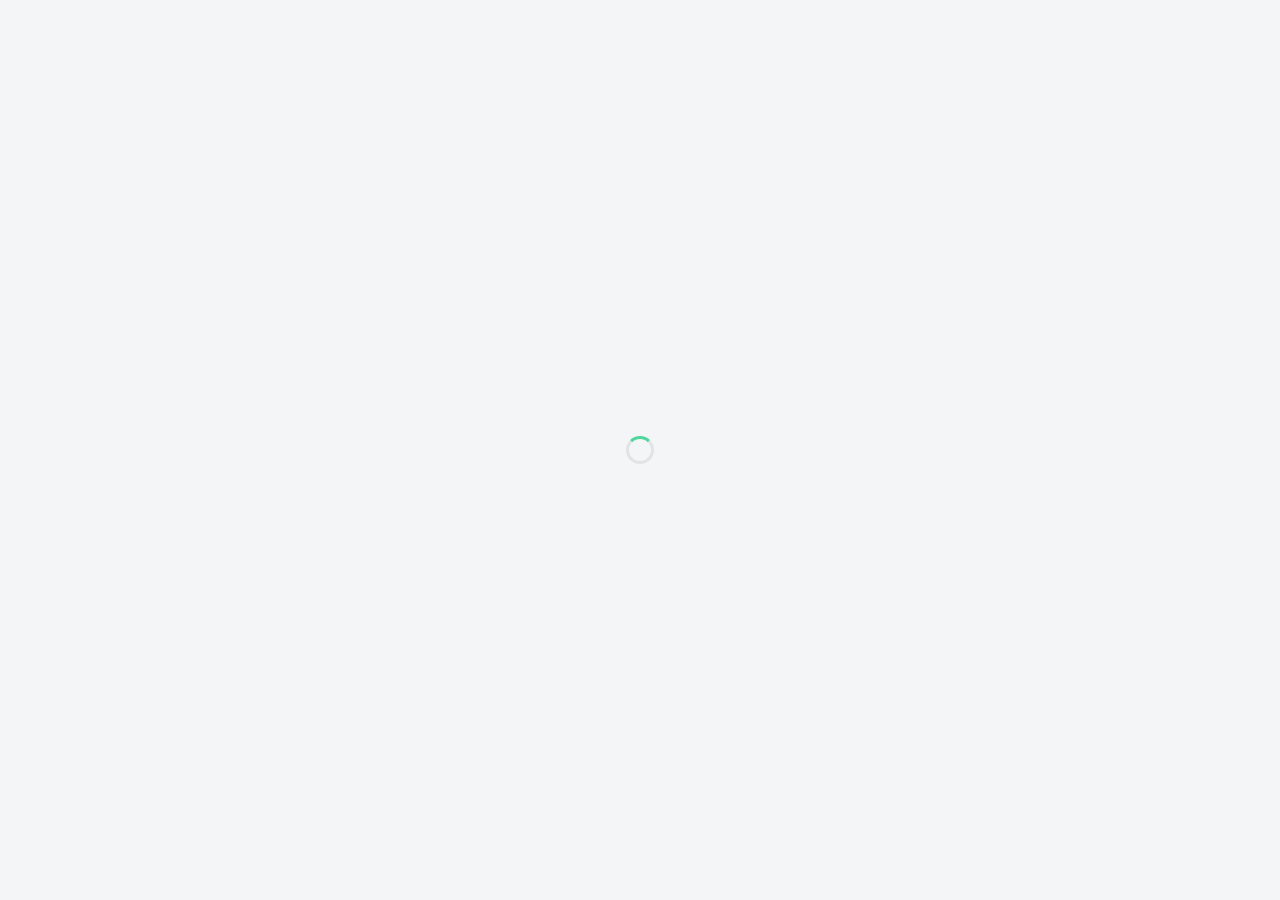
==== web/public/index.html @ 134ec60a "Site (Fase 2): painel, corpo, alimentação, treinos, mente e conta; login por e-mail e Google; página" ====
<!doctype html>
<html lang="pt-BR">
<head>
  <meta charset="utf-8">
  <meta name="viewport" content="width=device-width, initial-scale=1, viewport-fit=cover">
  <meta name="theme-color" content="#0f1115">
  <title>Gym</title>
  <link rel="icon" href="data:image/svg+xml,<svg xmlns='http://www.w3.org/2000/svg' viewBox='0 0 100 100'><text y='.9em' font-size='90'>🏋️</text></svg>">
  <link rel="stylesheet" href="style.css">
</head>
<body>
  <div id="app" class="boot"><div class="spinner"></div></div>
  <script type="module" src="app.js"></script>
</body>
</html>
---- web/public/style.css ----
:root {
  --accent: #4fd69c;
  --accent2: #4d9eff;
  --bg: #f4f5f7;
  --surface: #ffffff;
  --surface2: #f0f2f5;
  --text: #15171c;
  --muted: #6b7280;
  --line: rgba(0, 0, 0, .07);
  --good: #2fb36d;
  --warn: #f59e0b;
  --bad: #ef4f5a;
  --radius: 16px;
  --shadow: 0 1px 2px rgba(0,0,0,.04), 0 8px 24px rgba(0,0,0,.05);
  color-scheme: light;
}
:root[data-theme="dark"] {
  --bg: #0f1115;
  --surface: #171a21;
  --surface2: #1f232c;
  --text: #eef0f4;
  --muted: #9aa3b2;
  --line: rgba(255, 255, 255, .07);
  --shadow: 0 1px 2px rgba(0,0,0,.4), 0 8px 24px rgba(0,0,0,.25);
  color-scheme: dark;
}
* { box-sizing: border-box; }
html, body { margin: 0; }
body {
  font: 15px/1.45 ui-rounded, "SF Pro Rounded", system-ui, -apple-system, "Segoe UI", Roboto, sans-serif;
  background: var(--bg); color: var(--text); -webkit-font-smoothing: antialiased;
}
a { color: var(--accent2); text-decoration: none; }
button, input, select { font: inherit; color: inherit; }
.num { font-variant-numeric: tabular-nums; }
.muted { color: var(--muted); }
.small { font-size: 13px; }
.tiny { font-size: 12px; }
.good { color: var(--good); } .bad { color: var(--bad); } .warn { color: var(--warn); }

/* boot */
.boot { min-height: 100vh; display: grid; place-items: center; }
.spinner { width: 28px; height: 28px; border-radius: 50%; border: 3px solid var(--line); border-top-color: var(--accent); animation: spin 0.8s linear infinite; }
@keyframes spin { to { transform: rotate(360deg); } }

/* layout */
.shell { display: grid; grid-template-columns: 240px 1fr; min-height: 100vh; }
.side {
  position: sticky; top: 0; height: 100vh; padding: 22px 14px; border-right: 1px solid var(--line);
  background: var(--surface); display: flex; flex-direction: column; gap: 4px;
}
.brand { display: flex; align-items: center; gap: 10px; font-weight: 700; font-size: 18px; padding: 4px 10px 18px; }
.brand .logo { width: 34px; height: 34px; border-radius: 10px; background: linear-gradient(135deg, var(--accent), var(--accent2)); display: grid; place-items: center; color: #fff; }
.nav a { display: flex; align-items: center; gap: 12px; padding: 10px 12px; border-radius: 12px; color: var(--muted); font-weight: 600; }
.nav a:hover { background: var(--surface2); color: var(--text); }
.nav a.on { background: color-mix(in srgb, var(--accent) 14%, transparent); color: var(--text); }
.nav a.on .ic { color: var(--accent); }
.ic { width: 20px; text-align: center; font-size: 17px; }
.side .foot { margin-top: auto; padding: 10px 12px; font-size: 12px; color: var(--muted); }
.main { padding: 28px clamp(16px, 3vw, 40px) 80px; max-width: 1280px; width: 100%; }
.top { display: flex; align-items: flex-end; justify-content: space-between; gap: 16px; margin-bottom: 22px; flex-wrap: wrap; }
.top h1 { margin: 0; font-size: 28px; letter-spacing: -.02em; }
.top .sub { color: var(--muted); font-size: 14px; margin-top: 2px; }
.pill { display: inline-flex; align-items: center; gap: 6px; padding: 6px 12px; border-radius: 999px; background: var(--surface); border: 1px solid var(--line); font-size: 13px; color: var(--muted); }
.dot { width: 8px; height: 8px; border-radius: 50%; background: var(--good); }

/* grid & cards */
.grid { display: grid; gap: 16px; }
.g2 { grid-template-columns: repeat(2, minmax(0, 1fr)); }
.g3 { grid-template-columns: repeat(3, minmax(0, 1fr)); }
.g4 { grid-template-columns: repeat(4, minmax(0, 1fr)); }
.span2 { grid-column: span 2; } .span3 { grid-column: span 3; } .spanall { grid-column: 1 / -1; }
.card { background: var(--surface); border: 1px solid var(--line); border-radius: var(--radius); box-shadow: var(--shadow); padding: 18px; min-width: 0; }
.card h3 { margin: 0 0 12px; font-size: 13px; text-transform: uppercase; letter-spacing: .06em; color: var(--muted); font-weight: 700; display: flex; align-items: center; gap: 8px; }
.card h3 .right { margin-left: auto; text-transform: none; letter-spacing: 0; font-weight: 600; }
.kpi .label { color: var(--muted); font-size: 13px; font-weight: 600; display: flex; align-items: center; gap: 8px; }
.kpi .value { font-size: 30px; font-weight: 800; letter-spacing: -.02em; margin: 6px 0 2px; }
.kpi .value small { font-size: 14px; font-weight: 600; color: var(--muted); margin-left: 3px; }
.kpi .delta { font-size: 13px; font-weight: 600; }
.badge { display: inline-block; padding: 2px 8px; border-radius: 999px; font-size: 12px; font-weight: 700; background: color-mix(in srgb, var(--accent) 16%, transparent); color: var(--text); }
.section-title { font-size: 13px; font-weight: 700; text-transform: uppercase; letter-spacing: .06em; color: var(--muted); margin: 26px 2px 10px; }

/* progress */
.bar { height: 8px; border-radius: 999px; background: var(--surface2); overflow: hidden; }
.bar > i { display: block; height: 100%; border-radius: 999px; background: linear-gradient(90deg, var(--accent), var(--accent2)); }
.macro { display: grid; gap: 6px; margin-bottom: 12px; }
.macro .row { display: flex; justify-content: space-between; font-size: 13px; }
.ring { display: grid; place-items: center; position: relative; }
.ring .center { position: absolute; text-align: center; }
.ring .center b { font-size: 22px; display: block; }

/* lists & tables */
.list { display: grid; }
.item { display: flex; align-items: center; gap: 12px; padding: 11px 2px; border-bottom: 1px solid var(--line); }
.item:last-child { border-bottom: 0; }
.item .grow { flex: 1; min-width: 0; }
.item .title { font-weight: 600; white-space: nowrap; overflow: hidden; text-overflow: ellipsis; }
.item .meta { color: var(--muted); font-size: 13px; }
.avatar { width: 36px; height: 36px; border-radius: 10px; display: grid; place-items: center; background: var(--surface2); flex: none; }
table { width: 100%; border-collapse: collapse; font-size: 14px; }
th { text-align: left; font-size: 12px; color: var(--muted); font-weight: 700; text-transform: uppercase; letter-spacing: .05em; padding: 8px 10px; border-bottom: 1px solid var(--line); }
td { padding: 10px; border-bottom: 1px solid var(--line); }
tr:last-child td { border-bottom: 0; }
.scroll { overflow-x: auto; }
details.session { border-bottom: 1px solid var(--line); }
details.session:last-child { border-bottom: 0; }
details.session summary { list-style: none; cursor: pointer; }
details.session summary::-webkit-details-marker { display: none; }
details.session .sets { padding: 4px 0 14px 48px; display: grid; gap: 6px; font-size: 14px; }
.chips { display: flex; flex-wrap: wrap; gap: 6px; }
.chip { padding: 3px 9px; border-radius: 8px; background: var(--surface2); font-size: 12px; font-variant-numeric: tabular-nums; }

/* controls */
.btn { display: inline-flex; align-items: center; justify-content: center; gap: 8px; padding: 10px 16px; border-radius: 12px; border: 1px solid var(--line); background: var(--surface); cursor: pointer; font-weight: 600; }
.btn:hover { background: var(--surface2); }
.btn.primary { background: linear-gradient(135deg, var(--accent), var(--accent2)); color: #fff; border: 0; }
.btn.block { width: 100%; }
.btn.danger { color: var(--bad); }
.seg { display: inline-flex; background: var(--surface2); padding: 3px; border-radius: 11px; gap: 2px; }
.seg button { border: 0; background: transparent; padding: 6px 12px; border-radius: 9px; cursor: pointer; font-weight: 600; font-size: 13px; color: var(--muted); }
.seg button.on { background: var(--surface); color: var(--text); box-shadow: 0 1px 3px rgba(0,0,0,.08); }
.field { display: grid; gap: 6px; margin-bottom: 12px; }
.field label { font-size: 13px; font-weight: 600; color: var(--muted); }
.input { width: 100%; padding: 11px 13px; border-radius: 12px; border: 1px solid var(--line); background: var(--surface2); outline: none; }
.input:focus { border-color: var(--accent); }
.swatches { display: flex; gap: 10px; flex-wrap: wrap; }
.swatch { width: 34px; height: 34px; border-radius: 50%; border: 3px solid transparent; cursor: pointer; }
.swatch.on { border-color: var(--text); }
.empty { padding: 26px; text-align: center; color: var(--muted); }

/* login */
.login { min-height: 100vh; display: grid; grid-template-columns: 1.1fr 1fr; }
.login .hero { background: linear-gradient(150deg, var(--accent), var(--accent2)); color: #fff; padding: 56px; display: flex; flex-direction: column; justify-content: flex-end; }
.login .hero h1 { font-size: 44px; margin: 0 0 10px; letter-spacing: -.03em; }
.login .hero p { opacity: .9; max-width: 420px; font-size: 17px; }
.login .form { display: grid; place-items: center; padding: 32px; }
.login .box { width: min(380px, 100%); }
.or { display: flex; align-items: center; gap: 10px; color: var(--muted); font-size: 12px; margin: 16px 0; }
.or::before, .or::after { content: ""; flex: 1; height: 1px; background: var(--line); }
.msg { padding: 10px 12px; border-radius: 10px; font-size: 13px; margin-top: 12px; }
.msg.err { background: color-mix(in srgb, var(--bad) 12%, transparent); color: var(--bad); }
.msg.ok { background: color-mix(in srgb, var(--good) 14%, transparent); color: var(--good); }

/* charts */
svg.chart { width: 100%; height: auto; display: block; overflow: visible; }
svg.chart text { fill: var(--muted); font-size: 11px; }
svg.chart .grid line { stroke: var(--line); }

/* mobile */
.mobilebar { display: none; }
@media (max-width: 1000px) {
  .g4 { grid-template-columns: repeat(2, minmax(0, 1fr)); }
  .g3 { grid-template-columns: repeat(2, minmax(0, 1fr)); }
}
@media (max-width: 760px) {
  .shell { grid-template-columns: 1fr; }
  .side { display: none; }
  .main { padding: 18px 14px 96px; }
  .g2, .g3, .g4 { grid-template-columns: 1fr; }
  .span2, .span3 { grid-column: auto; }
  .login { grid-template-columns: 1fr; }
  .login .hero { padding: 36px 24px; min-height: 30vh; }
  .login .hero h1 { font-size: 34px; }
  .mobilebar {
    display: flex; position: fixed; bottom: 0; left: 0; right: 0; z-index: 10; justify-content: space-around;
    background: color-mix(in srgb, var(--surface) 92%, transparent); backdrop-filter: blur(16px);
    border-top: 1px solid var(--line); padding: 8px 4px calc(8px + env(safe-area-inset-bottom));
  }
  .mobilebar a { display: grid; justify-items: center; gap: 2px; font-size: 11px; color: var(--muted); font-weight: 600; }
  .mobilebar a.on { color: var(--accent); }
  .mobilebar .ic { font-size: 19px; }
}
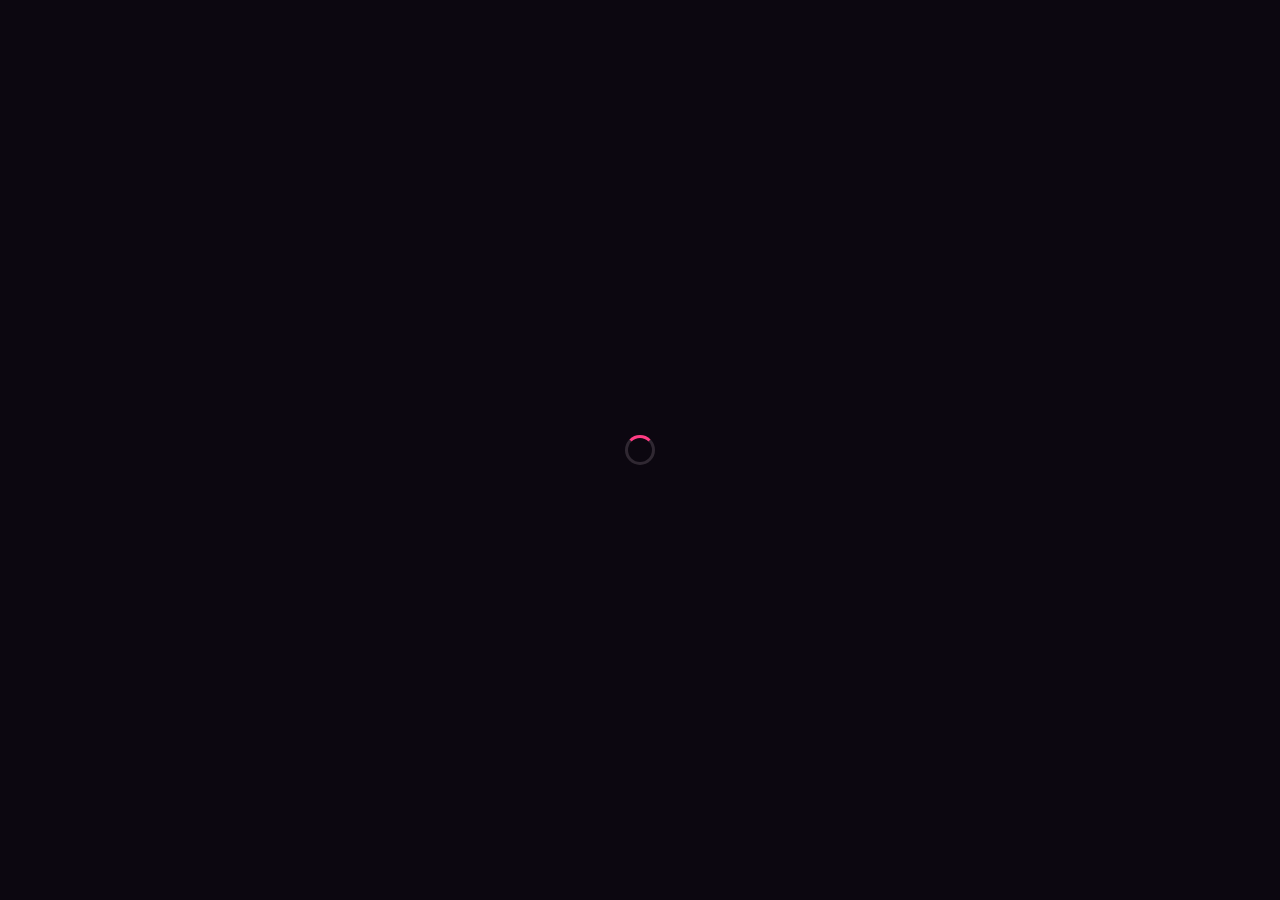
==== commit 7245dfe3: "PWA (site instalável e offline), restaurar tudo da conta no iPhone e verificação/correção da sincron" ====
--- a/web/public/index.html
+++ b/web/public/index.html
@@ -3,10 +3,16 @@
 <head>
   <meta charset="utf-8">
   <meta name="viewport" content="width=device-width, initial-scale=1, viewport-fit=cover">
-  <meta name="theme-color" content="#0f1115">
+  <meta name="theme-color" content="#0c0710">
   <title>Gym</title>
-  <link rel="icon" href="data:image/svg+xml,<svg xmlns='http://www.w3.org/2000/svg' viewBox='0 0 100 100'><text y='.9em' font-size='90'>🏋️</text></svg>">
+  <link rel="icon" type="image/png" href="icons/icon-192.png">
   <link rel="stylesheet" href="style.css">
+  <link rel="manifest" href="manifest.webmanifest">
+  <link rel="apple-touch-icon" href="icons/apple-touch-icon.png">
+  <meta name="apple-mobile-web-app-capable" content="yes">
+  <meta name="mobile-web-app-capable" content="yes">
+  <meta name="apple-mobile-web-app-status-bar-style" content="black-translucent">
+  <meta name="apple-mobile-web-app-title" content="Gym">
 </head>
 <body>
   <div id="app" class="boot"><div class="spinner"></div></div>
--- a/web/public/style.css
+++ b/web/public/style.css
@@ -1,172 +1,323 @@
+/* Gym — design inspirado no sistema "Walk Realms": vidro, aurora, títulos encorpados e rótulos em pixel. */
+@font-face { font-family: "Bricolage Grotesque"; src: url("fonts/bricolage-grotesque.woff2") format("woff2"); font-weight: 200 800; font-stretch: 75% 100%; font-display: swap; }
+@font-face { font-family: "Geist"; src: url("fonts/geist.woff2") format("woff2"); font-weight: 100 900; font-display: swap; }
+@font-face { font-family: "Geist Mono"; src: url("fonts/geist-mono.woff2") format("woff2"); font-weight: 100 900; font-display: swap; }
+@font-face { font-family: "Silkscreen"; src: url("fonts/silkscreen-400.woff2") format("woff2"); font-weight: 400; font-display: swap; }
+
 :root {
-  --accent: #4fd69c;
-  --accent2: #4d9eff;
-  --bg: #f4f5f7;
-  --surface: #ffffff;
-  --surface2: #f0f2f5;
-  --text: #15171c;
-  --muted: #6b7280;
-  --line: rgba(0, 0, 0, .07);
-  --good: #2fb36d;
-  --warn: #f59e0b;
-  --bad: #ef4f5a;
-  --radius: 16px;
-  --shadow: 0 1px 2px rgba(0,0,0,.04), 0 8px 24px rgba(0,0,0,.05);
+  --brand: #ff3c84; --brand2: #8c50f1; --brand3: #ff8a4c;
+  --font-display: "Bricolage Grotesque", "Geist", system-ui, sans-serif;
+  --font-sans: "Geist", system-ui, -apple-system, "Segoe UI", sans-serif;
+  --font-mono: "Geist Mono", ui-monospace, monospace;
+  --font-pixel: "Silkscreen", "Geist Mono", monospace;
+  --ease: cubic-bezier(.16, 1, .3, 1); --spring: cubic-bezier(.34, 1.56, .64, 1);
+  --r-sm: 10px; --r-md: 14px; --r-lg: 20px; --r-xl: 26px;
+
+  color-scheme: dark;
+  --bg: #0c0710; --bg-2: #120a16;
+  --surface: #ffffff08; --surface-2: #ffffff0f; --surface-hover: #ffffff17;
+  --fg: #faf6fb; --muted: #bba9c3; --subtle: #8b7894;
+  --line: #ffe6f512; --line-strong: #ffe6f526;
+  --glass: #1c1022a6; --glass-strong: #1c1022e0; --glass-border: #ffffff1f;
+  --glass-hi: inset 0 1px 0 #ffffff1f; --glass-shadow: 0 20px 60px -12px #00000099, 0 2px 6px #00000040;
+  --good: #2bd38a; --warn: #ffb547; --bad: #ff5a52; --info: #5ec8f5;
+  --aurora-1: color-mix(in srgb, var(--brand) 35%, transparent);
+  --aurora-2: color-mix(in srgb, var(--brand2) 30%, transparent);
+  --aurora-3: color-mix(in srgb, var(--brand3) 20%, transparent);
+}
+:root[data-theme="light"] {
   color-scheme: light;
+  --bg: #fbf6f9; --bg-2: #ffffff;
+  --surface: #3c143208; --surface-2: #3c14320f; --surface-hover: #3c143217;
+  --fg: #1a0f1f; --muted: #5e4e66; --subtle: #8a7a92;
+  --line: #3c14321a; --line-strong: #3c14322e;
+  --glass: #ffffff9e; --glass-strong: #ffffffe0; --glass-border: #ffffffcc;
+  --glass-hi: inset 0 1px 0 #ffffff; --glass-shadow: 0 20px 50px -16px #7a0c3c2e, 0 2px 6px #7a0c3c12;
+  --good: #0f9e62; --warn: #c27803; --bad: #dc3a32; --info: #1a84c7;
+  --aurora-1: color-mix(in srgb, var(--brand) 24%, transparent);
+  --aurora-2: color-mix(in srgb, var(--brand2) 18%, transparent);
+  --aurora-3: color-mix(in srgb, var(--brand3) 22%, transparent);
 }
-:root[data-theme="dark"] {
-  --bg: #0f1115;
-  --surface: #171a21;
-  --surface2: #1f232c;
-  --text: #eef0f4;
-  --muted: #9aa3b2;
-  --line: rgba(255, 255, 255, .07);
-  --shadow: 0 1px 2px rgba(0,0,0,.4), 0 8px 24px rgba(0,0,0,.25);
-  color-scheme: dark;
-}
+
 * { box-sizing: border-box; }
 html, body { margin: 0; }
-body {
-  font: 15px/1.45 ui-rounded, "SF Pro Rounded", system-ui, -apple-system, "Segoe UI", Roboto, sans-serif;
-  background: var(--bg); color: var(--text); -webkit-font-smoothing: antialiased;
-}
-a { color: var(--accent2); text-decoration: none; }
-button, input, select { font: inherit; color: inherit; }
-.num { font-variant-numeric: tabular-nums; }
-.muted { color: var(--muted); }
-.small { font-size: 13px; }
-.tiny { font-size: 12px; }
+html { -webkit-font-smoothing: antialiased; }
+body { font: 400 15px/1.55 var(--font-sans); background: var(--bg); color: var(--fg); min-height: 100vh; }
+::selection { background: var(--brand); color: #fff; }
+:focus-visible { outline: 2px solid var(--brand); outline-offset: 3px; border-radius: 6px; }
+a { color: var(--brand); text-decoration: none; }
+button, input, select, textarea { font: inherit; color: inherit; }
+.num, .mono { font-family: var(--font-mono); font-variant-numeric: tabular-nums; letter-spacing: -.02em; }
+.muted { color: var(--muted); } .subtle { color: var(--subtle); }
+.small { font-size: 13px; } .tiny { font-size: 12px; }
 .good { color: var(--good); } .bad { color: var(--bad); } .warn { color: var(--warn); }
-
-/* boot */
-.boot { min-height: 100vh; display: grid; place-items: center; }
-.spinner { width: 28px; height: 28px; border-radius: 50%; border: 3px solid var(--line); border-top-color: var(--accent); animation: spin 0.8s linear infinite; }
-@keyframes spin { to { transform: rotate(360deg); } }
-
-/* layout */
-.shell { display: grid; grid-template-columns: 240px 1fr; min-height: 100vh; }
-.side {
-  position: sticky; top: 0; height: 100vh; padding: 22px 14px; border-right: 1px solid var(--line);
-  background: var(--surface); display: flex; flex-direction: column; gap: 4px;
-}
-.brand { display: flex; align-items: center; gap: 10px; font-weight: 700; font-size: 18px; padding: 4px 10px 18px; }
-.brand .logo { width: 34px; height: 34px; border-radius: 10px; background: linear-gradient(135deg, var(--accent), var(--accent2)); display: grid; place-items: center; color: #fff; }
-.nav a { display: flex; align-items: center; gap: 12px; padding: 10px 12px; border-radius: 12px; color: var(--muted); font-weight: 600; }
-.nav a:hover { background: var(--surface2); color: var(--text); }
-.nav a.on { background: color-mix(in srgb, var(--accent) 14%, transparent); color: var(--text); }
-.nav a.on .ic { color: var(--accent); }
-.ic { width: 20px; text-align: center; font-size: 17px; }
-.side .foot { margin-top: auto; padding: 10px 12px; font-size: 12px; color: var(--muted); }
-.main { padding: 28px clamp(16px, 3vw, 40px) 80px; max-width: 1280px; width: 100%; }
-.top { display: flex; align-items: flex-end; justify-content: space-between; gap: 16px; margin-bottom: 22px; flex-wrap: wrap; }
-.top h1 { margin: 0; font-size: 28px; letter-spacing: -.02em; }
-.top .sub { color: var(--muted); font-size: 14px; margin-top: 2px; }
-.pill { display: inline-flex; align-items: center; gap: 6px; padding: 6px 12px; border-radius: 999px; background: var(--surface); border: 1px solid var(--line); font-size: 13px; color: var(--muted); }
-.dot { width: 8px; height: 8px; border-radius: 50%; background: var(--good); }
-
-/* grid & cards */
+.grad { background: linear-gradient(100deg, color-mix(in srgb, var(--brand) 70%, #fff), var(--brand) 40%, var(--brand2));
+  -webkit-background-clip: text; background-clip: text; color: transparent; }
+
+/* fundo */
+.bgfx { position: fixed; inset: 0; pointer-events: none; z-index: 0; overflow: hidden; }
+.bgfx i { position: absolute; border-radius: 50%; filter: blur(90px); animation: drift 20s cubic-bezier(.4, 0, .2, 1) infinite; }
+.bgfx i:nth-child(1) { width: 46vw; aspect-ratio: 1; left: -10vw; top: -20vw; background: var(--aurora-1); }
+.bgfx i:nth-child(2) { width: 40vw; aspect-ratio: 1; right: -8vw; top: 4vw; background: var(--aurora-2); animation-delay: -7s; animation-duration: 24s; }
+.bgfx i:nth-child(3) { width: 34vw; aspect-ratio: 1; left: 30vw; bottom: -24vw; background: var(--aurora-3); animation-delay: -12s; animation-duration: 28s; }
+.bgfx .grid { position: absolute; inset: 0; opacity: .55; background-size: 48px 48px;
+  background-image: linear-gradient(var(--line) 1px, transparent 1px), linear-gradient(90deg, var(--line) 1px, transparent 1px);
+  -webkit-mask-image: radial-gradient(ellipse at 50% 0%, #000 0, transparent 70%); mask-image: radial-gradient(ellipse at 50% 0%, #000 0, transparent 70%); }
+@keyframes drift { 0%, 100% { transform: translate(0, 0) scale(1); } 33% { transform: translate(8%, 6%) scale(1.12); } 66% { transform: translate(-6%, 4%) scale(.94); } }
+
+/* tipografia */
+.display { font: 800 clamp(34px, 5vw, 56px)/.95 var(--font-display); font-stretch: 90%; letter-spacing: -.045em; margin: 0; }
+.h2 { font: 700 26px/1.1 var(--font-display); letter-spacing: -.03em; margin: 0; }
+.h3 { font: 700 19px/1.2 var(--font-display); letter-spacing: -.02em; margin: 0; }
+.eyebrow { display: inline-flex; align-items: center; gap: 8px; font: 400 10px/1 var(--font-pixel); letter-spacing: .08em;
+  text-transform: uppercase; color: var(--brand); }
+.eyebrow::before { content: ""; width: 6px; height: 6px; background: currentColor; box-shadow: 0 0 10px currentColor; }
+
+/* estrutura */
+.shell { position: relative; z-index: 1; display: grid; grid-template-columns: 252px 1fr; min-height: 100vh; }
+.side { position: sticky; top: 0; height: 100vh; padding: 18px 14px; display: flex; flex-direction: column; gap: 6px; }
+.side .panel { flex: 1; display: flex; flex-direction: column; padding: 16px 12px; }
+.brand { display: flex; align-items: center; gap: 10px; padding: 2px 8px 18px; font: 800 22px/1 var(--font-display); letter-spacing: -.04em; }
+.logo { width: 38px; height: 38px; border-radius: 12px; display: grid; place-items: center; font-size: 20px;
+  background: linear-gradient(180deg, color-mix(in srgb, var(--brand) 80%, #fff), var(--brand) 55%, color-mix(in srgb, var(--brand) 80%, #000));
+  box-shadow: inset 0 1px 0 #ffffff59, 0 3px 0 color-mix(in srgb, var(--brand) 45%, #000), 0 8px 24px -6px var(--brand); }
+.nav { display: grid; gap: 2px; }
+.nav a { display: flex; align-items: center; gap: 12px; height: 42px; padding: 0 12px; border-radius: 12px; color: var(--muted); font-weight: 600; font-size: 14px;
+  transition: background .2s, color .2s; }
+.nav a:hover { background: var(--surface-hover); color: var(--fg); }
+.nav a.on { background: color-mix(in srgb, var(--brand) 16%, transparent); color: var(--fg); box-shadow: inset 0 0 0 1px color-mix(in srgb, var(--brand) 30%, transparent); }
+.nav a.on .ic { color: var(--brand); }
+.ic { width: 20px; text-align: center; font-size: 16px; }
+.side .foot { margin-top: auto; padding: 12px 8px 0; border-top: 1px solid var(--line); font-size: 12px; color: var(--subtle); }
+.main { padding: 26px clamp(16px, 3vw, 44px) 96px; max-width: 1320px; width: 100%; }
+.top { display: flex; align-items: flex-end; justify-content: space-between; gap: 16px; margin-bottom: 26px; flex-wrap: wrap; }
+.top .sub { color: var(--muted); margin-top: 8px; }
+
+/* vidro e cartões */
+.glass { background: var(--glass); -webkit-backdrop-filter: blur(22px) saturate(170%); backdrop-filter: blur(22px) saturate(170%);
+  border: 1px solid var(--glass-border); box-shadow: var(--glass-hi), var(--glass-shadow); border-radius: var(--r-xl); }
+.card { position: relative; padding: 20px; min-width: 0; border-radius: var(--r-xl); background: var(--glass);
+  -webkit-backdrop-filter: blur(22px) saturate(170%); backdrop-filter: blur(22px) saturate(170%);
+  border: 1px solid var(--glass-border); box-shadow: var(--glass-hi), var(--glass-shadow);
+  transition: transform .35s var(--ease), box-shadow .35s var(--ease); }
+.card.hover:hover { transform: translateY(-3px); }
+.card::before { content: ""; position: absolute; inset: 0; border-radius: inherit; padding: 1px; pointer-events: none;
+  background: linear-gradient(140deg, #ffffff40, transparent 35%, transparent 65%, color-mix(in srgb, var(--brand) 40%, transparent));
+  -webkit-mask: linear-gradient(#000 0 0) content-box, linear-gradient(#000 0 0); -webkit-mask-composite: xor; mask-composite: exclude; }
+.card-head { display: flex; align-items: center; gap: 10px; margin-bottom: 14px; }
+.card-head .right { margin-left: auto; }
 .grid { display: grid; gap: 16px; }
 .g2 { grid-template-columns: repeat(2, minmax(0, 1fr)); }
 .g3 { grid-template-columns: repeat(3, minmax(0, 1fr)); }
 .g4 { grid-template-columns: repeat(4, minmax(0, 1fr)); }
-.span2 { grid-column: span 2; } .span3 { grid-column: span 3; } .spanall { grid-column: 1 / -1; }
-.card { background: var(--surface); border: 1px solid var(--line); border-radius: var(--radius); box-shadow: var(--shadow); padding: 18px; min-width: 0; }
-.card h3 { margin: 0 0 12px; font-size: 13px; text-transform: uppercase; letter-spacing: .06em; color: var(--muted); font-weight: 700; display: flex; align-items: center; gap: 8px; }
-.card h3 .right { margin-left: auto; text-transform: none; letter-spacing: 0; font-weight: 600; }
-.kpi .label { color: var(--muted); font-size: 13px; font-weight: 600; display: flex; align-items: center; gap: 8px; }
-.kpi .value { font-size: 30px; font-weight: 800; letter-spacing: -.02em; margin: 6px 0 2px; }
-.kpi .value small { font-size: 14px; font-weight: 600; color: var(--muted); margin-left: 3px; }
-.kpi .delta { font-size: 13px; font-weight: 600; }
-.badge { display: inline-block; padding: 2px 8px; border-radius: 999px; font-size: 12px; font-weight: 700; background: color-mix(in srgb, var(--accent) 16%, transparent); color: var(--text); }
-.section-title { font-size: 13px; font-weight: 700; text-transform: uppercase; letter-spacing: .06em; color: var(--muted); margin: 26px 2px 10px; }
-
-/* progress */
-.bar { height: 8px; border-radius: 999px; background: var(--surface2); overflow: hidden; }
-.bar > i { display: block; height: 100%; border-radius: 999px; background: linear-gradient(90deg, var(--accent), var(--accent2)); }
-.macro { display: grid; gap: 6px; margin-bottom: 12px; }
+.span2 { grid-column: span 2; } .spanall { grid-column: 1 / -1; }
+.gap { height: 16px; }
+.section { display: flex; align-items: center; gap: 12px; margin: 34px 2px 14px; }
+.section .line { flex: 1; height: 1px; background: var(--line); }
+
+/* KPI */
+.kpi .label { display: flex; align-items: center; gap: 8px; color: var(--muted); font-size: 13px; font-weight: 600; }
+.kpi .value { font: 800 34px/1 var(--font-display); letter-spacing: -.04em; margin: 12px 0 6px; font-variant-numeric: tabular-nums; }
+.kpi .value small { font: 600 14px var(--font-sans); color: var(--muted); margin-left: 4px; letter-spacing: 0; }
+.kpi .delta { font-size: 13px; font-weight: 600; color: var(--muted); }
+.icon-bubble { width: 30px; height: 30px; border-radius: 10px; display: grid; place-items: center; font-size: 15px;
+  background: color-mix(in srgb, var(--brand) 16%, transparent); }
+
+/* hero */
+.hero { padding: 26px 28px; display: grid; grid-template-columns: 1.4fr 1fr; gap: 24px; align-items: center; overflow: hidden; }
+.hero .score { font: 800 86px/.9 var(--font-display); letter-spacing: -.06em; }
+
+/* badges */
+.badge { display: inline-flex; align-items: center; gap: 6px; height: 26px; padding: 0 10px; border-radius: 999px;
+  font: 600 12px/1 var(--font-sans); background: var(--surface-2); color: var(--muted); border: 1px solid var(--line); white-space: nowrap; }
+.badge.brand { background: color-mix(in srgb, var(--brand) 15%, transparent); color: var(--fg); border-color: color-mix(in srgb, var(--brand) 30%, transparent); }
+.badge.good { background: color-mix(in srgb, var(--good) 14%, transparent); color: var(--good); border-color: transparent; }
+.badge.warn { background: color-mix(in srgb, var(--warn) 14%, transparent); color: var(--warn); border-color: transparent; }
+.badge.bad { background: color-mix(in srgb, var(--bad) 14%, transparent); color: var(--bad); border-color: transparent; }
+.badge.pixel { font: 400 10px/1 var(--font-pixel); letter-spacing: .08em; text-transform: uppercase; border-radius: 5px; }
+.live { position: relative; width: 8px; height: 8px; color: var(--good); }
+.live::before, .live::after { content: ""; position: absolute; inset: 0; border-radius: 50%; background: currentColor; }
+.live::before { animation: ping 1.4s cubic-bezier(0, 0, .2, 1) infinite; }
+@keyframes ping { 75%, 100% { opacity: 0; transform: scale(2.4); } }
+
+/* progresso */
+.bar { height: 8px; border-radius: 999px; background: var(--surface-2); overflow: hidden; }
+.bar > i { display: block; height: 100%; border-radius: 999px; background: linear-gradient(90deg, var(--brand), var(--brand2));
+  transform-origin: left; animation: grow .9s var(--ease) both; }
+.bar.warn > i { background: var(--warn); } .bar.bad > i { background: var(--bad); } .bar.good > i { background: var(--good); }
+@keyframes grow { from { transform: scaleX(0); } }
+.macro { display: grid; gap: 7px; margin-bottom: 14px; }
 .macro .row { display: flex; justify-content: space-between; font-size: 13px; }
-.ring { display: grid; place-items: center; position: relative; }
-.ring .center { position: absolute; text-align: center; }
-.ring .center b { font-size: 22px; display: block; }
-
-/* lists & tables */
+.ring { display: grid; place-items: center; position: relative; flex: none; }
+.ring .center { position: absolute; text-align: center; line-height: 1.15; }
+.ring .center b { font: 800 26px var(--font-display); letter-spacing: -.04em; display: block; }
+.ring circle.fg { transition: stroke-dasharray 1s var(--ease); }
+
+/* listas e tabelas */
 .list { display: grid; }
 .item { display: flex; align-items: center; gap: 12px; padding: 11px 2px; border-bottom: 1px solid var(--line); }
 .item:last-child { border-bottom: 0; }
 .item .grow { flex: 1; min-width: 0; }
 .item .title { font-weight: 600; white-space: nowrap; overflow: hidden; text-overflow: ellipsis; }
 .item .meta { color: var(--muted); font-size: 13px; }
-.avatar { width: 36px; height: 36px; border-radius: 10px; display: grid; place-items: center; background: var(--surface2); flex: none; }
+.avatar { width: 38px; height: 38px; border-radius: 12px; display: grid; place-items: center; background: var(--surface-2); flex: none; font-size: 17px; }
+.scroll { overflow-x: auto; }
 table { width: 100%; border-collapse: collapse; font-size: 14px; }
-th { text-align: left; font-size: 12px; color: var(--muted); font-weight: 700; text-transform: uppercase; letter-spacing: .05em; padding: 8px 10px; border-bottom: 1px solid var(--line); }
-td { padding: 10px; border-bottom: 1px solid var(--line); }
+th { text-align: left; font: 400 10px/1 var(--font-pixel); letter-spacing: .08em; text-transform: uppercase; color: var(--subtle); padding: 10px; border-bottom: 1px solid var(--line); }
+td { padding: 10px; border-bottom: 1px solid var(--line); vertical-align: middle; }
 tr:last-child td { border-bottom: 0; }
-.scroll { overflow-x: auto; }
+tbody tr:hover td { background: var(--surface); }
 details.session { border-bottom: 1px solid var(--line); }
 details.session:last-child { border-bottom: 0; }
 details.session summary { list-style: none; cursor: pointer; }
 details.session summary::-webkit-details-marker { display: none; }
-details.session .sets { padding: 4px 0 14px 48px; display: grid; gap: 6px; font-size: 14px; }
+details.session[open] summary .avatar { background: color-mix(in srgb, var(--brand) 20%, transparent); }
+details.session .sets { padding: 2px 0 16px 50px; display: grid; gap: 10px; font-size: 14px; animation: rowin .4s var(--ease); }
 .chips { display: flex; flex-wrap: wrap; gap: 6px; }
-.chip { padding: 3px 9px; border-radius: 8px; background: var(--surface2); font-size: 12px; font-variant-numeric: tabular-nums; }
-
-/* controls */
-.btn { display: inline-flex; align-items: center; justify-content: center; gap: 8px; padding: 10px 16px; border-radius: 12px; border: 1px solid var(--line); background: var(--surface); cursor: pointer; font-weight: 600; }
-.btn:hover { background: var(--surface2); }
-.btn.primary { background: linear-gradient(135deg, var(--accent), var(--accent2)); color: #fff; border: 0; }
+.chip { padding: 4px 9px; border-radius: 8px; background: var(--surface-2); font: 500 12px var(--font-mono); }
+.kv { display: grid; grid-template-columns: 1fr auto; gap: 8px 14px; font-size: 14px; }
+.kv span:nth-child(odd) { color: var(--muted); }
+
+/* controles */
+.btn { --lift: 4px; position: relative; isolation: isolate; overflow: hidden; display: inline-flex; align-items: center; justify-content: center; gap: 8px;
+  height: 44px; padding: 0 18px; border: 0; border-radius: var(--r-md); font: 700 14px/1 var(--font-sans); cursor: pointer;
+  color: var(--fg); background: var(--surface-2); transition: transform .12s var(--ease), box-shadow .12s var(--ease), background .2s; }
+.btn:hover { background: var(--surface-hover); }
+.btn:disabled { opacity: .45; pointer-events: none; }
+.btn.sm { height: 34px; padding: 0 12px; font-size: 13px; border-radius: var(--r-sm); --lift: 3px; }
 .btn.block { width: 100%; }
+.btn.primary { color: #fff; text-shadow: 0 1px 0 #0003;
+  background: linear-gradient(180deg, color-mix(in srgb, var(--brand) 80%, #fff), var(--brand) 55%, color-mix(in srgb, var(--brand) 88%, #000));
+  box-shadow: inset 0 1px 0 #ffffff59, inset 0 -2px 0 #0000001f, 0 var(--lift) 0 color-mix(in srgb, var(--brand) 45%, #000), 0 10px 30px -10px var(--brand);
+  margin-bottom: var(--lift); }
+.btn.primary:active { transform: translateY(var(--lift)); box-shadow: inset 0 1px 0 #ffffff40, 0 0 0 transparent, 0 4px 16px -8px var(--brand); }
+.btn.primary::after { content: ""; position: absolute; inset: 0; z-index: -1; background: linear-gradient(110deg, transparent 35%, #ffffff40 50%, transparent 65%);
+  background-size: 250% 100%; background-position: 130% 0; }
+.btn.primary:hover::after { animation: sheen .9s var(--ease); }
+@keyframes sheen { from { background-position: 130% 0; } to { background-position: -30% 0; } }
 .btn.danger { color: var(--bad); }
-.seg { display: inline-flex; background: var(--surface2); padding: 3px; border-radius: 11px; gap: 2px; }
-.seg button { border: 0; background: transparent; padding: 6px 12px; border-radius: 9px; cursor: pointer; font-weight: 600; font-size: 13px; color: var(--muted); }
-.seg button.on { background: var(--surface); color: var(--text); box-shadow: 0 1px 3px rgba(0,0,0,.08); }
+.seg { display: inline-flex; background: var(--surface-2); padding: 3px; border-radius: 12px; gap: 2px; border: 1px solid var(--line); }
+.seg button { border: 0; background: transparent; padding: 7px 12px; border-radius: 9px; cursor: pointer; font-weight: 600; font-size: 13px; color: var(--muted); transition: background .2s, color .2s; }
+.seg button.on { background: color-mix(in srgb, var(--brand) 22%, transparent); color: var(--fg); }
 .field { display: grid; gap: 6px; margin-bottom: 12px; }
-.field label { font-size: 13px; font-weight: 600; color: var(--muted); }
-.input { width: 100%; padding: 11px 13px; border-radius: 12px; border: 1px solid var(--line); background: var(--surface2); outline: none; }
-.input:focus { border-color: var(--accent); }
+.field label { font: 400 10px/1 var(--font-pixel); letter-spacing: .08em; text-transform: uppercase; color: var(--subtle); }
+.input { width: 100%; height: 46px; padding: 0 14px; border-radius: var(--r-md); border: 1px solid var(--line-strong); background: var(--surface); outline: none; transition: border .2s, box-shadow .2s; }
+.input:focus { border-color: var(--brand); box-shadow: 0 0 0 4px color-mix(in srgb, var(--brand) 18%, transparent); }
 .swatches { display: flex; gap: 10px; flex-wrap: wrap; }
-.swatch { width: 34px; height: 34px; border-radius: 50%; border: 3px solid transparent; cursor: pointer; }
-.swatch.on { border-color: var(--text); }
-.empty { padding: 26px; text-align: center; color: var(--muted); }
+.swatch { width: 36px; height: 36px; border-radius: 12px; border: 3px solid transparent; cursor: pointer; transition: transform .2s var(--spring); }
+.swatch:hover { transform: scale(1.1); }
+.swatch.on { border-color: var(--fg); }
+.empty { padding: 28px; text-align: center; color: var(--muted); font-size: 14px; }
+.msg { padding: 10px 12px; border-radius: 12px; font-size: 13px; margin: 12px 0; }
+.msg.err { background: color-mix(in srgb, var(--bad) 14%, transparent); color: var(--bad); }
+.msg.ok { background: color-mix(in srgb, var(--good) 14%, transparent); color: var(--good); }
+.msg.info { background: color-mix(in srgb, var(--info) 14%, transparent); color: var(--info); }
+
+/* gráficos */
+svg.chart { width: 100%; height: auto; display: block; overflow: visible; }
+svg.chart text { fill: var(--subtle); font: 11px var(--font-mono); }
+svg.chart .gridl line { stroke: var(--line); }
+svg.chart .line { stroke-dasharray: 2000; stroke-dashoffset: 2000; animation: draw 1.4s var(--ease) forwards; }
+@keyframes draw { to { stroke-dashoffset: 0; } }
+svg.chart rect.b { transform-box: fill-box; transform-origin: bottom; animation: rise .8s var(--ease) both; }
+@keyframes rise { from { transform: scaleY(0); } }
+
+/* habit grid */
+.hgrid { display: grid; grid-template-columns: minmax(110px, 1fr) repeat(14, 22px); gap: 5px; align-items: center; font-size: 13px; }
+.hgrid .c { width: 22px; height: 22px; border-radius: 6px; background: var(--surface-2); }
+.hgrid .c.on { background: linear-gradient(135deg, var(--brand), var(--brand2)); box-shadow: 0 0 12px -2px var(--brand); }
+
+/* entrada animada */
+.reveal { animation: rowin .7s var(--ease) both; }
+@keyframes rowin { from { opacity: 0; filter: blur(4px); transform: translateY(12px); } }
+.stagger > * { animation: rowin .7s var(--ease) both; }
+.stagger > *:nth-child(2) { animation-delay: .05s; } .stagger > *:nth-child(3) { animation-delay: .1s; }
+.stagger > *:nth-child(4) { animation-delay: .15s; } .stagger > *:nth-child(5) { animation-delay: .2s; } .stagger > *:nth-child(n+6) { animation-delay: .25s; }
 
 /* login */
-.login { min-height: 100vh; display: grid; grid-template-columns: 1.1fr 1fr; }
-.login .hero { background: linear-gradient(150deg, var(--accent), var(--accent2)); color: #fff; padding: 56px; display: flex; flex-direction: column; justify-content: flex-end; }
-.login .hero h1 { font-size: 44px; margin: 0 0 10px; letter-spacing: -.03em; }
-.login .hero p { opacity: .9; max-width: 420px; font-size: 17px; }
-.login .form { display: grid; place-items: center; padding: 32px; }
-.login .box { width: min(380px, 100%); }
-.or { display: flex; align-items: center; gap: 10px; color: var(--muted); font-size: 12px; margin: 16px 0; }
+.login { position: relative; z-index: 1; min-height: 100vh; display: grid; grid-template-columns: 1.15fr 1fr; align-items: center; gap: 40px; padding: 40px clamp(20px, 5vw, 80px); }
+.login .lead { font-size: 18px; color: var(--muted); max-width: 460px; margin: 18px 0 0; }
+.login .box { padding: 32px; width: min(420px, 100%); justify-self: end; }
+.or { display: flex; align-items: center; gap: 10px; color: var(--subtle); font: 400 10px var(--font-pixel); letter-spacing: .08em; text-transform: uppercase; margin: 18px 0; }
 .or::before, .or::after { content: ""; flex: 1; height: 1px; background: var(--line); }
-.msg { padding: 10px 12px; border-radius: 10px; font-size: 13px; margin-top: 12px; }
-.msg.err { background: color-mix(in srgb, var(--bad) 12%, transparent); color: var(--bad); }
-.msg.ok { background: color-mix(in srgb, var(--good) 14%, transparent); color: var(--good); }
-
-/* charts */
-svg.chart { width: 100%; height: auto; display: block; overflow: visible; }
-svg.chart text { fill: var(--muted); font-size: 11px; }
-svg.chart .grid line { stroke: var(--line); }
-
-/* mobile */
+
+/* boot */
+.boot { position: relative; z-index: 1; min-height: 100vh; display: grid; place-items: center; }
+.spinner { width: 30px; height: 30px; border-radius: 50%; border: 3px solid var(--line-strong); border-top-color: var(--brand); animation: spin .8s linear infinite; }
+@keyframes spin { to { transform: rotate(360deg); } }
+
+/* celular */
 .mobilebar { display: none; }
-@media (max-width: 1000px) {
-  .g4 { grid-template-columns: repeat(2, minmax(0, 1fr)); }
-  .g3 { grid-template-columns: repeat(2, minmax(0, 1fr)); }
-}
-@media (max-width: 760px) {
+@media (max-width: 1100px) { .g4 { grid-template-columns: repeat(2, minmax(0, 1fr)); } .g3 { grid-template-columns: repeat(2, minmax(0, 1fr)); } }
+@media (max-width: 780px) {
   .shell { grid-template-columns: 1fr; }
   .side { display: none; }
-  .main { padding: 18px 14px 96px; }
-  .g2, .g3, .g4 { grid-template-columns: 1fr; }
-  .span2, .span3 { grid-column: auto; }
-  .login { grid-template-columns: 1fr; }
-  .login .hero { padding: 36px 24px; min-height: 30vh; }
-  .login .hero h1 { font-size: 34px; }
-  .mobilebar {
-    display: flex; position: fixed; bottom: 0; left: 0; right: 0; z-index: 10; justify-content: space-around;
-    background: color-mix(in srgb, var(--surface) 92%, transparent); backdrop-filter: blur(16px);
-    border-top: 1px solid var(--line); padding: 8px 4px calc(8px + env(safe-area-inset-bottom));
-  }
-  .mobilebar a { display: grid; justify-items: center; gap: 2px; font-size: 11px; color: var(--muted); font-weight: 600; }
-  .mobilebar a.on { color: var(--accent); }
-  .mobilebar .ic { font-size: 19px; }
+  .main { padding: 18px 14px 110px; }
+  .g2, .g3, .g4, .hero { grid-template-columns: 1fr; }
+  .span2 { grid-column: auto; }
+  .login { grid-template-columns: 1fr; padding: 28px 18px; }
+  .login .box { justify-self: stretch; }
+  .hero .score { font-size: 64px; }
+  .mobilebar { display: flex; position: fixed; bottom: 10px; left: 10px; right: 10px; z-index: 20; justify-content: space-around;
+    padding: 8px 4px calc(8px + env(safe-area-inset-bottom)); border-radius: 22px; }
+  .mobilebar a { display: grid; justify-items: center; gap: 2px; font-size: 10px; color: var(--muted); font-weight: 600; }
+  .mobilebar a.on { color: var(--brand); }
+  .mobilebar .ic { font-size: 18px; }
+  .hgrid { grid-template-columns: minmax(90px, 1fr) repeat(7, 20px); }
+  .hgrid .old { display: none; }
 }
+@media (prefers-reduced-motion: reduce) { *, *::before, *::after { animation: none !important; transition: none !important; } }
+
+/* ---- Fase 3: adicionar e editar ---- */
+.fab { position: fixed; right: 28px; bottom: 28px; z-index: 40; width: 60px; height: 60px; border-radius: 20px; border: 0; cursor: pointer;
+  font: 700 30px/1 var(--font-display); color: #fff;
+  background: linear-gradient(180deg, color-mix(in srgb, var(--brand) 80%, #fff), var(--brand) 55%, color-mix(in srgb, var(--brand) 88%, #000));
+  box-shadow: inset 0 1px 0 #ffffff59, 0 5px 0 color-mix(in srgb, var(--brand) 45%, #000), 0 16px 40px -10px var(--brand);
+  transition: transform .15s var(--ease), box-shadow .15s var(--ease); }
+.fab:hover { transform: translateY(-2px) rotate(90deg); }
+.fab:active { transform: translateY(5px); box-shadow: inset 0 1px 0 #ffffff40, 0 0 0 transparent, 0 6px 20px -10px var(--brand); }
+.overlay { position: fixed; inset: 0; z-index: 1000; display: grid; place-items: center; padding: 16px;
+  background: color-mix(in srgb, var(--bg) 55%, transparent); -webkit-backdrop-filter: blur(6px); backdrop-filter: blur(6px); animation: fade .2s ease; }
+@keyframes fade { from { opacity: 0; } }
+.modal { width: min(520px, 100%); max-height: calc(100vh - 32px); display: flex; flex-direction: column; background: var(--glass-strong);
+  animation: modalin .35s var(--ease); }
+.modal.wide { width: min(760px, 100%); }
+@keyframes modalin { from { opacity: 0; transform: translateY(16px) scale(.96); filter: blur(4px); } }
+.modal-head { display: flex; align-items: center; justify-content: space-between; padding: 20px 22px 8px; }
+.modal-body { padding: 8px 22px; overflow-y: auto; }
+.modal-foot { display: flex; gap: 10px; align-items: center; padding: 12px 22px 20px; border-top: 1px solid var(--line); margin-top: 8px; }
+.modal-foot .btn.primary { margin-bottom: 4px; }
+#f-msg { padding: 0 22px; }
+select.input { appearance: none; background-image: linear-gradient(45deg, transparent 50%, var(--muted) 50%), linear-gradient(135deg, var(--muted) 50%, transparent 50%);
+  background-position: calc(100% - 18px) 50%, calc(100% - 13px) 50%; background-size: 5px 5px; background-repeat: no-repeat; padding-right: 34px; }
+select.input option { background: var(--bg-2); color: var(--fg); }
+.quick { display: grid; grid-template-columns: repeat(auto-fill, minmax(130px, 1fr)); gap: 10px; padding-bottom: 12px; }
+.qbtn { display: grid; justify-items: center; gap: 6px; padding: 16px 8px; border-radius: var(--r-lg); border: 1px solid var(--line); background: var(--surface);
+  cursor: pointer; font-weight: 600; transition: transform .2s var(--spring), background .2s; }
+.qbtn span { font-size: 26px; }
+.qbtn:hover { background: color-mix(in srgb, var(--brand) 14%, transparent); transform: translateY(-2px); }
+.results { display: grid; gap: 4px; max-height: 260px; overflow-y: auto; margin-top: 8px; }
+.res { display: flex; align-items: center; gap: 10px; text-align: left; padding: 10px 12px; border-radius: 12px; border: 1px solid transparent; background: var(--surface); cursor: pointer; }
+.res:hover { background: var(--surface-hover); }
+.res.on { border-color: var(--brand); background: color-mix(in srgb, var(--brand) 14%, transparent); }
+.res .grow { flex: 1; min-width: 0; }
+.exrow { padding: 14px; margin-bottom: 12px; }
+.setrow { display: grid; grid-template-columns: 1fr auto 1fr auto auto; gap: 8px; align-items: center; margin-bottom: 8px; }
+.setrow .input { height: 40px; }
+.acts { display: inline-flex; gap: 2px; opacity: .35; transition: opacity .2s; margin-left: 6px; }
+.item:hover .acts, tr:hover .acts, details[open] .acts, .acts:focus-within { opacity: 1; }
+.icon-btn { width: 30px; height: 30px; border-radius: 9px; border: 0; background: transparent; cursor: pointer; color: var(--muted); font-size: 14px; }
+.icon-btn:hover { background: var(--surface-hover); color: var(--fg); }
+.toast { position: fixed; left: 50%; bottom: 28px; z-index: 1100; transform: translateX(-50%); padding: 12px 18px; border-radius: 14px; font-weight: 600; font-size: 14px;
+  animation: toastin .4s var(--ease); background: var(--glass-strong); }
+.toast.out { animation: toastout .4s var(--ease) forwards; }
+@keyframes toastin { from { opacity: 0; transform: translate(-50%, 24px) scale(.96); } }
+@keyframes toastout { to { opacity: 0; transform: translate(-50%, 16px) scale(.96); } }
+.chip.warn { color: var(--warn); }
+@media (hover: none) { .acts { opacity: .8; } }
+@media (max-width: 780px) {
+  .fab { right: 18px; bottom: 96px; width: 54px; height: 54px; }
+  .toast { bottom: 170px; }
+  .setrow { grid-template-columns: 1fr auto 1fr auto; }
+  .setrow label { display: none; }
+}
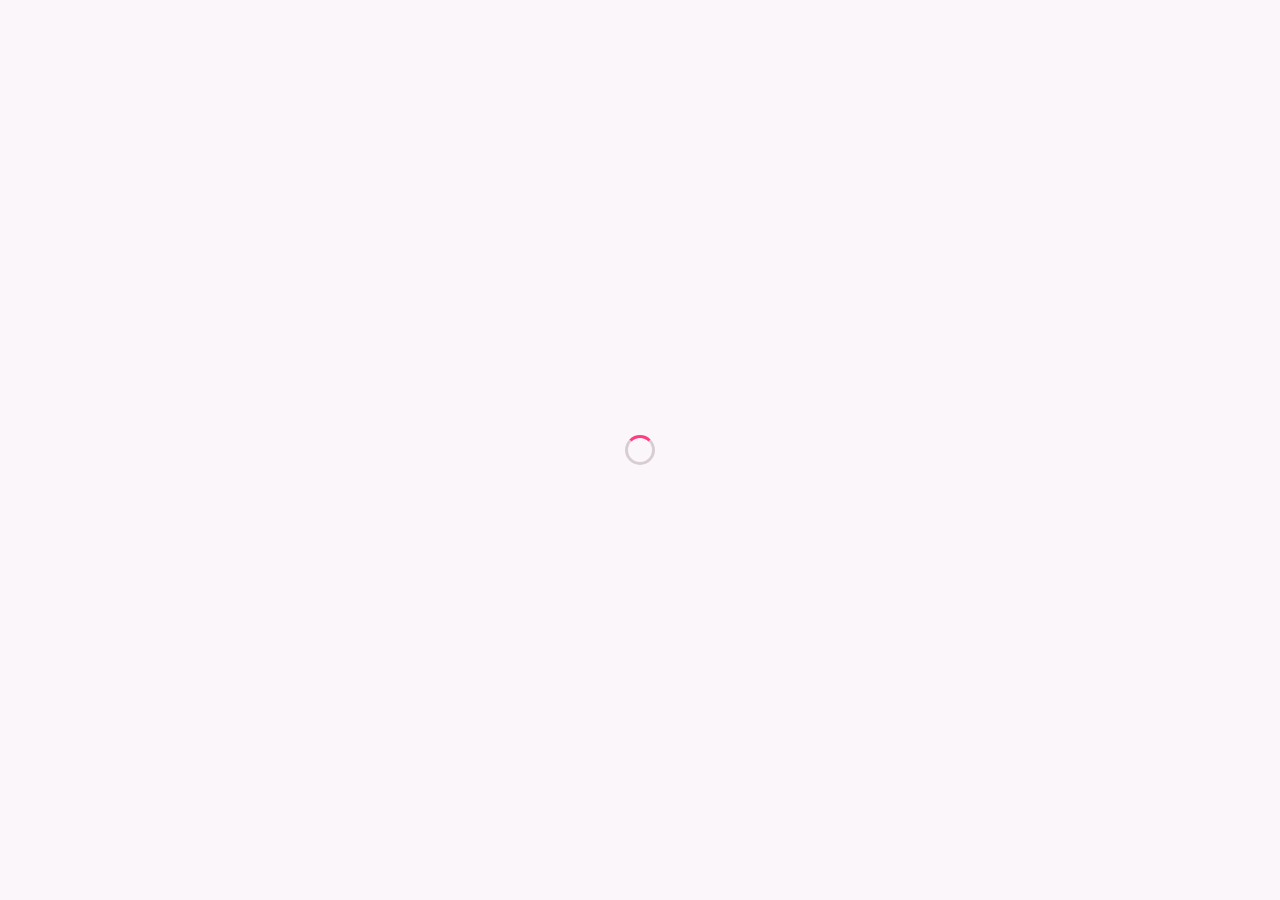
==== commit 147a0ef4: "Tema claro como padrão no iPhone e no site Co-Authored-By: Claude Opus 5.5 <noreply@anthropic.com>" ====
--- a/web/public/index.html
+++ b/web/public/index.html
@@ -1,9 +1,9 @@
 <!doctype html>
-<html lang="pt-BR">
+<html lang="pt-BR" data-theme="light">
 <head>
   <meta charset="utf-8">
   <meta name="viewport" content="width=device-width, initial-scale=1, viewport-fit=cover">
-  <meta name="theme-color" content="#0c0710">
+  <meta name="theme-color" content="#fbf6f9">
   <title>Gym</title>
   <link rel="icon" type="image/png" href="icons/icon-192.png">
   <link rel="stylesheet" href="style.css">
